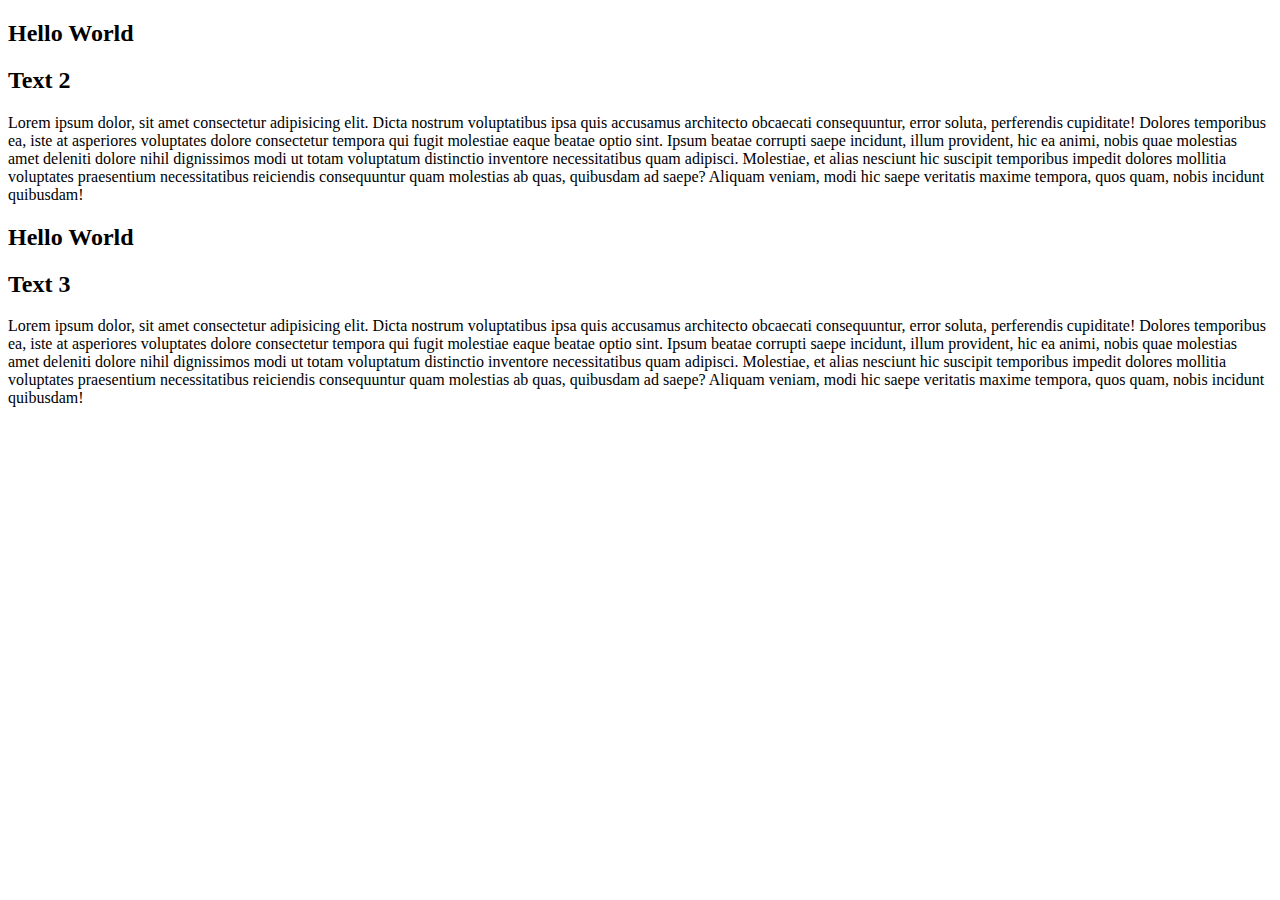
==== projects/simple html-css/Scroll/parallax/index.html @ 65607d5c "stilying" ====
<!DOCTYPE html>
<html lang="en">
<head>
    <meta charset="UTF-8">
    <meta name="viewport" content="width=device-width, initial-scale=1.0">
    <meta http-equiv="X-UA-Compatible" content="ie=edge">
    <title>Document</title>
</head>
<body>
    
    <div class="image1">
        <span class="text1">
            <h2>Hello World</h2>
        </span>
    </div>
    
    <div class="image2">
        <span class="text2">
            <h2>Text 2</h2>
            <p>Lorem ipsum dolor, sit amet consectetur adipisicing elit. Dicta nostrum voluptatibus 
                ipsa quis accusamus architecto obcaecati consequuntur, error soluta, perferendis 
                cupiditate! Dolores temporibus ea, iste at asperiores voluptates dolore consectetur 
                tempora qui fugit molestiae eaque beatae optio sint. Ipsum beatae corrupti saepe incidunt, 
                illum provident, hic ea animi, nobis quae molestias amet deleniti dolore nihil dignissimos 
                modi ut totam voluptatum distinctio inventore necessitatibus quam adipisci. Molestiae, 
                et alias nesciunt hic suscipit temporibus impedit dolores mollitia voluptates praesentium 
                necessitatibus reiciendis consequuntur quam molestias ab quas, quibusdam ad saepe? 
                Aliquam veniam, modi hic saepe veritatis maxime tempora, quos quam, nobis incidunt quibusdam!
            </p>
        </span>
    </div>
    <div class="image3">
        <span class="text3">
            <h2>Hello World</h2>
        </span>
    </div>
    
    <div class="image2">
        <span class="text2">
            <h2>Text 3</h2>
            <p>Lorem ipsum dolor, sit amet consectetur adipisicing elit. Dicta nostrum voluptatibus ipsa quis accusamus architecto
                obcaecati consequuntur, error soluta, perferendis cupiditate! Dolores temporibus ea, iste at asperiores voluptates
                dolore consectetur tempora qui fugit molestiae eaque beatae optio sint. Ipsum beatae corrupti saepe incidunt,
                illum provident, hic ea animi, nobis quae molestias amet deleniti dolore nihil dignissimos modi ut totam voluptatum
                distinctio inventore necessitatibus quam adipisci. Molestiae, et alias nesciunt hic suscipit temporibus impedit
                dolores mollitia voluptates praesentium necessitatibus reiciendis consequuntur quam molestias ab quas, quibusdam
                ad saepe? Aliquam veniam, modi hic saepe veritatis maxime tempora, quos quam, nobis incidunt quibusdam!
            </p>
        </span>
    </div>

</body>
</html>
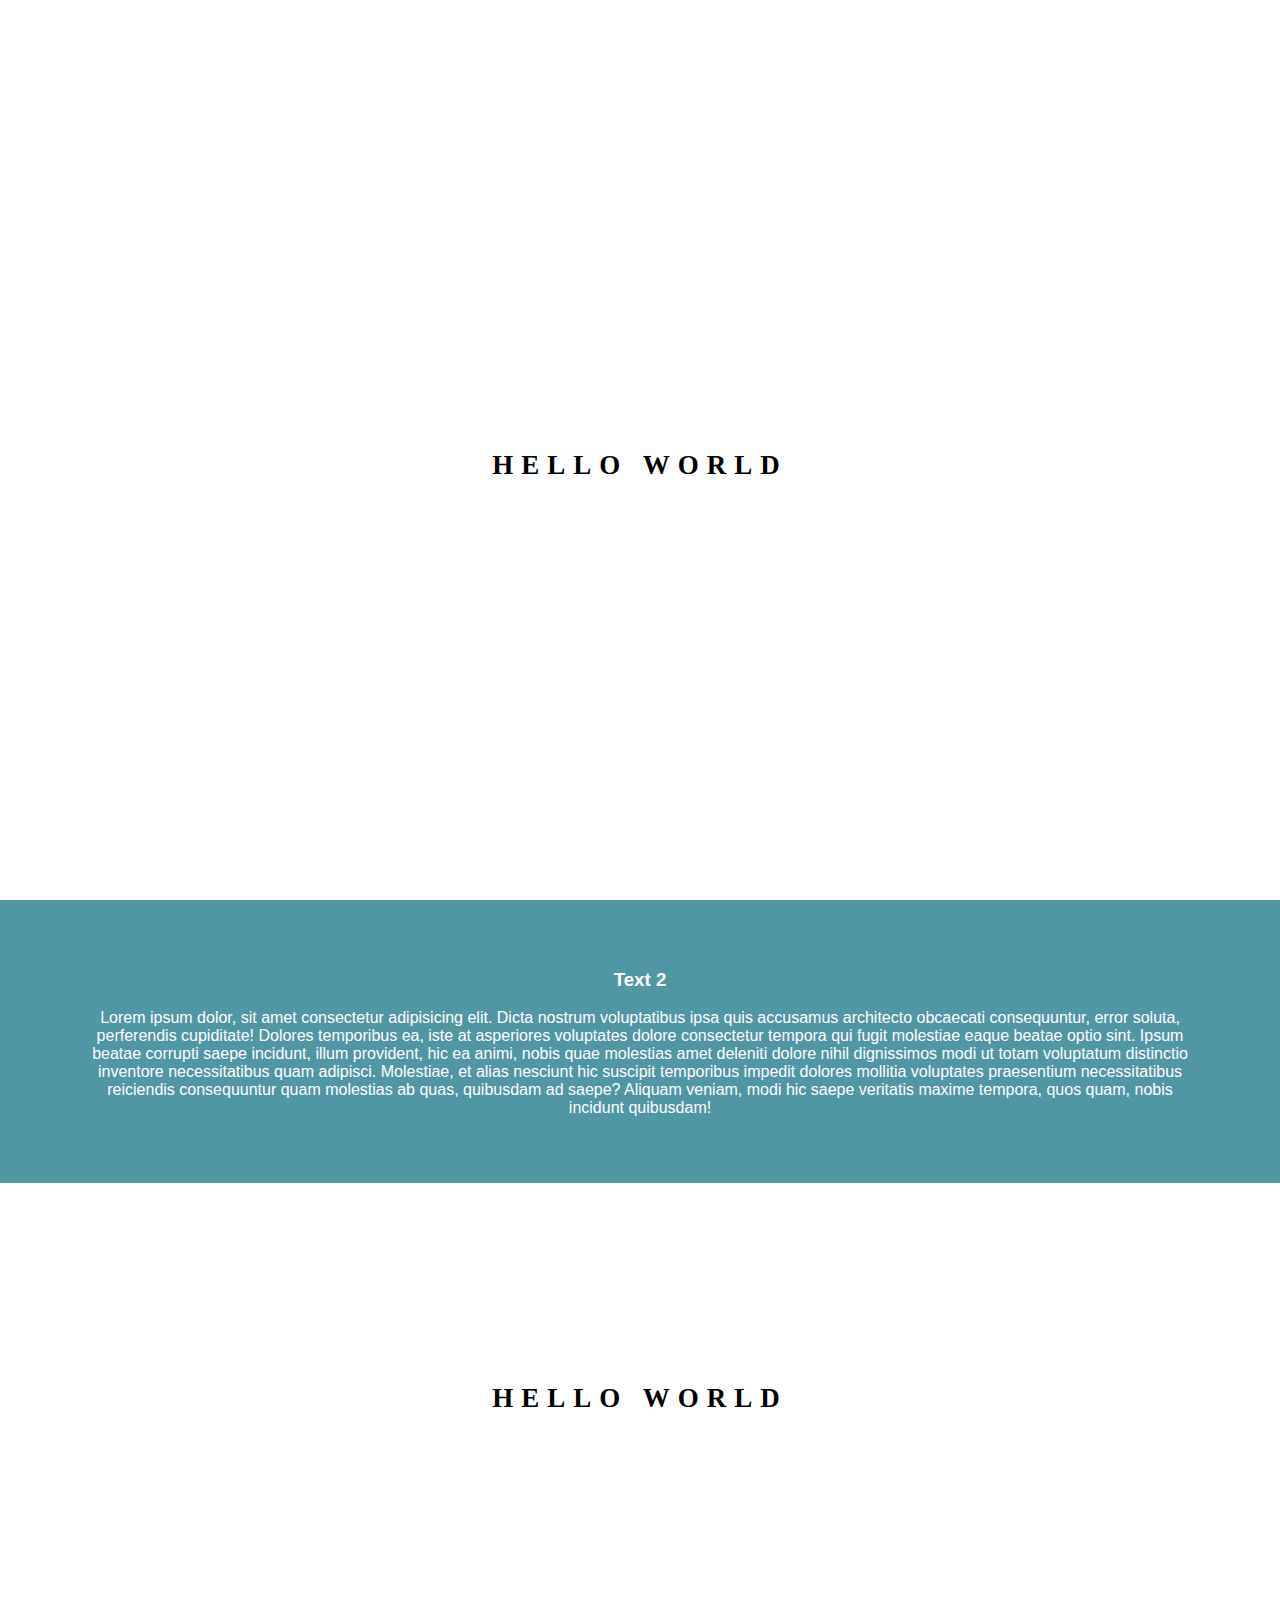
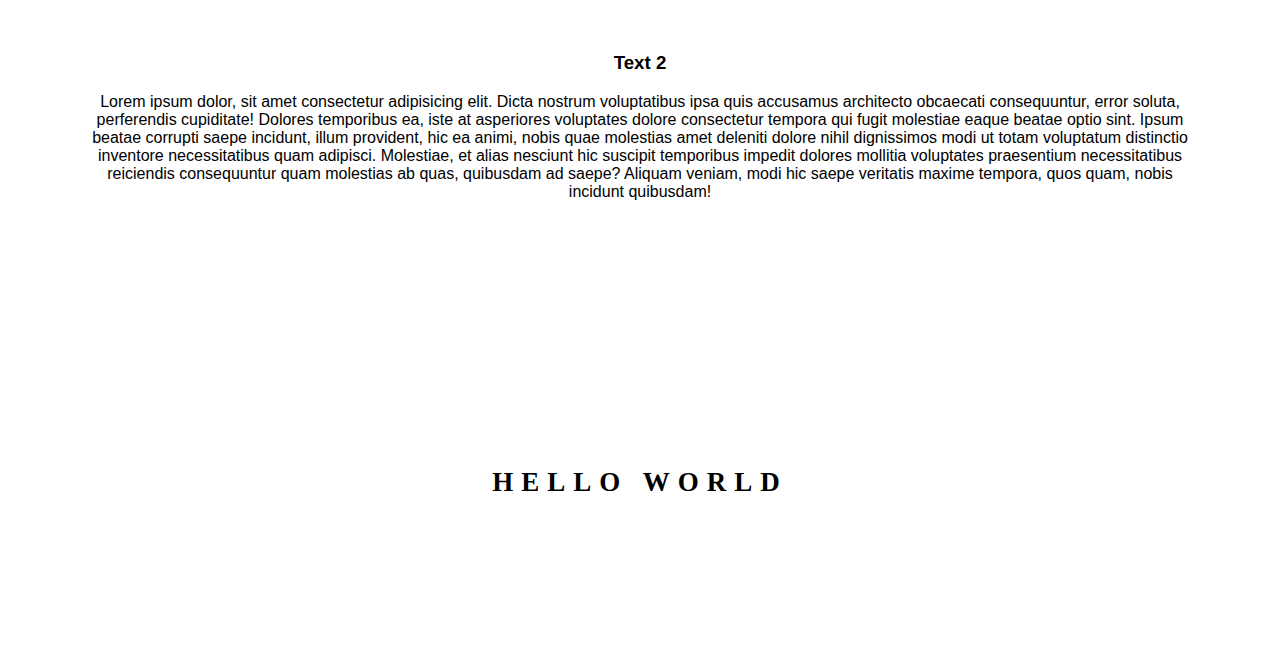
==== commit fc2f7066: "adding style" ====
--- a/projects/simple html-css/Scroll/parallax/index.html
+++ b/projects/simple html-css/Scroll/parallax/index.html
@@ -1,53 +1,69 @@
 <!DOCTYPE html>
 <html lang="en">
+
 <head>
     <meta charset="UTF-8">
     <meta name="viewport" content="width=device-width, initial-scale=1.0">
     <meta http-equiv="X-UA-Compatible" content="ie=edge">
+    <link href="https://fonts.googleapis.com/css?family=Cantata+One|Homemade+Apple&display=swap" rel="stylesheet">
+    <link rel="stylesheet" href="style.css">
     <title>Document</title>
 </head>
+
 <body>
-    
+
     <div class="image1">
-        <span class="text1">
-            <h2>Hello World</h2>
-        </span>
+        <div class="text-background">
+            <span class="text1">
+                <h2>Hello World</h2>
+            </span>
+        </div>
     </div>
-    
+
+
+    <div class="text bright">
+        <h3>Text 2</h3>
+        <p>Lorem ipsum dolor, sit amet consectetur adipisicing elit. Dicta nostrum voluptatibus
+            ipsa quis accusamus architecto obcaecati consequuntur, error soluta, perferendis
+            cupiditate! Dolores temporibus ea, iste at asperiores voluptates dolore consectetur
+            tempora qui fugit molestiae eaque beatae optio sint. Ipsum beatae corrupti saepe incidunt,
+            illum provident, hic ea animi, nobis quae molestias amet deleniti dolore nihil dignissimos
+            modi ut totam voluptatum distinctio inventore necessitatibus quam adipisci. Molestiae,
+            et alias nesciunt hic suscipit temporibus impedit dolores mollitia voluptates praesentium
+            necessitatibus reiciendis consequuntur quam molestias ab quas, quibusdam ad saepe?
+            Aliquam veniam, modi hic saepe veritatis maxime tempora, quos quam, nobis incidunt quibusdam!
+        </p>
+    </div>
+
     <div class="image2">
-        <span class="text2">
-            <h2>Text 2</h2>
-            <p>Lorem ipsum dolor, sit amet consectetur adipisicing elit. Dicta nostrum voluptatibus 
-                ipsa quis accusamus architecto obcaecati consequuntur, error soluta, perferendis 
-                cupiditate! Dolores temporibus ea, iste at asperiores voluptates dolore consectetur 
-                tempora qui fugit molestiae eaque beatae optio sint. Ipsum beatae corrupti saepe incidunt, 
-                illum provident, hic ea animi, nobis quae molestias amet deleniti dolore nihil dignissimos 
-                modi ut totam voluptatum distinctio inventore necessitatibus quam adipisci. Molestiae, 
-                et alias nesciunt hic suscipit temporibus impedit dolores mollitia voluptates praesentium 
-                necessitatibus reiciendis consequuntur quam molestias ab quas, quibusdam ad saepe? 
-                Aliquam veniam, modi hic saepe veritatis maxime tempora, quos quam, nobis incidunt quibusdam!
-            </p>
-        </span>
+        <div class="text-background">
+            <span class="text1">
+                <h2>Hello World</h2>
+            </span>
+        </div>
+    </div>
+
+    <div class="text dark">
+        <h3>Text 2</h3>
+        <p>Lorem ipsum dolor, sit amet consectetur adipisicing elit. Dicta nostrum voluptatibus
+            ipsa quis accusamus architecto obcaecati consequuntur, error soluta, perferendis
+            cupiditate! Dolores temporibus ea, iste at asperiores voluptates dolore consectetur
+            tempora qui fugit molestiae eaque beatae optio sint. Ipsum beatae corrupti saepe incidunt,
+            illum provident, hic ea animi, nobis quae molestias amet deleniti dolore nihil dignissimos
+            modi ut totam voluptatum distinctio inventore necessitatibus quam adipisci. Molestiae,
+            et alias nesciunt hic suscipit temporibus impedit dolores mollitia voluptates praesentium
+            necessitatibus reiciendis consequuntur quam molestias ab quas, quibusdam ad saepe?
+            Aliquam veniam, modi hic saepe veritatis maxime tempora, quos quam, nobis incidunt quibusdam!
+        </p>
     </div>
     <div class="image3">
-        <span class="text3">
-            <h2>Hello World</h2>
-        </span>
-    </div>
-    
-    <div class="image2">
-        <span class="text2">
-            <h2>Text 3</h2>
-            <p>Lorem ipsum dolor, sit amet consectetur adipisicing elit. Dicta nostrum voluptatibus ipsa quis accusamus architecto
-                obcaecati consequuntur, error soluta, perferendis cupiditate! Dolores temporibus ea, iste at asperiores voluptates
-                dolore consectetur tempora qui fugit molestiae eaque beatae optio sint. Ipsum beatae corrupti saepe incidunt,
-                illum provident, hic ea animi, nobis quae molestias amet deleniti dolore nihil dignissimos modi ut totam voluptatum
-                distinctio inventore necessitatibus quam adipisci. Molestiae, et alias nesciunt hic suscipit temporibus impedit
-                dolores mollitia voluptates praesentium necessitatibus reiciendis consequuntur quam molestias ab quas, quibusdam
-                ad saepe? Aliquam veniam, modi hic saepe veritatis maxime tempora, quos quam, nobis incidunt quibusdam!
-            </p>
-        </span>
+        <div class="text-background">
+            <span class="text1">
+                <h2>Hello World</h2>
+            </span>
+        </div>
     </div>
 
 </body>
+
 </html>--- a/projects/simple html-css/Scroll/parallax/style.css
+++ b/projects/simple html-css/Scroll/parallax/style.css
@@ -0,0 +1,68 @@
+html, body{
+    height: 100%;
+    text-align: center;
+    margin: 0 0;
+    font-family:"Lato",
+    sans-serif;
+}
+
+h2{   /*this command will remove white space between divs*/
+    margin: 0;
+    padding: 0;
+    position:absolute;
+    top:50%;
+    width:100%;
+    text-align:center;
+    color:#000;
+    font-size:27px;
+    letter-spacing:8px;
+    text-transform:uppercase;
+    font-family: cursive;
+}
+
+h3{
+
+}
+.image1, .image2, .image3{
+position: relative;
+background-attachment: fixed;
+background-position: center top;
+background-size: cover;
+background-repeat: no-repeat;
+
+}
+
+.image1 {
+    background-image: url("images/img1.jpeg");
+    min-height: 100%;
+    margin-top: 0; 
+}
+
+.image2 {
+    background-image: url("images/img2.jpeg");
+    min-height: 400px;
+}
+
+.image3 {
+    background-image: url("images/img3.jpeg");
+    min-height: 400px;
+}
+
+.text{
+    padding: 50px 80px;
+    
+}
+
+.bright{
+    background-color: #4f97a3;
+    color: #fff;
+}
+
+@media(max-width:568px) {
+
+    .image1,
+    .image2,
+    .image3 {
+        background-attachment: scroll;
+    }
+}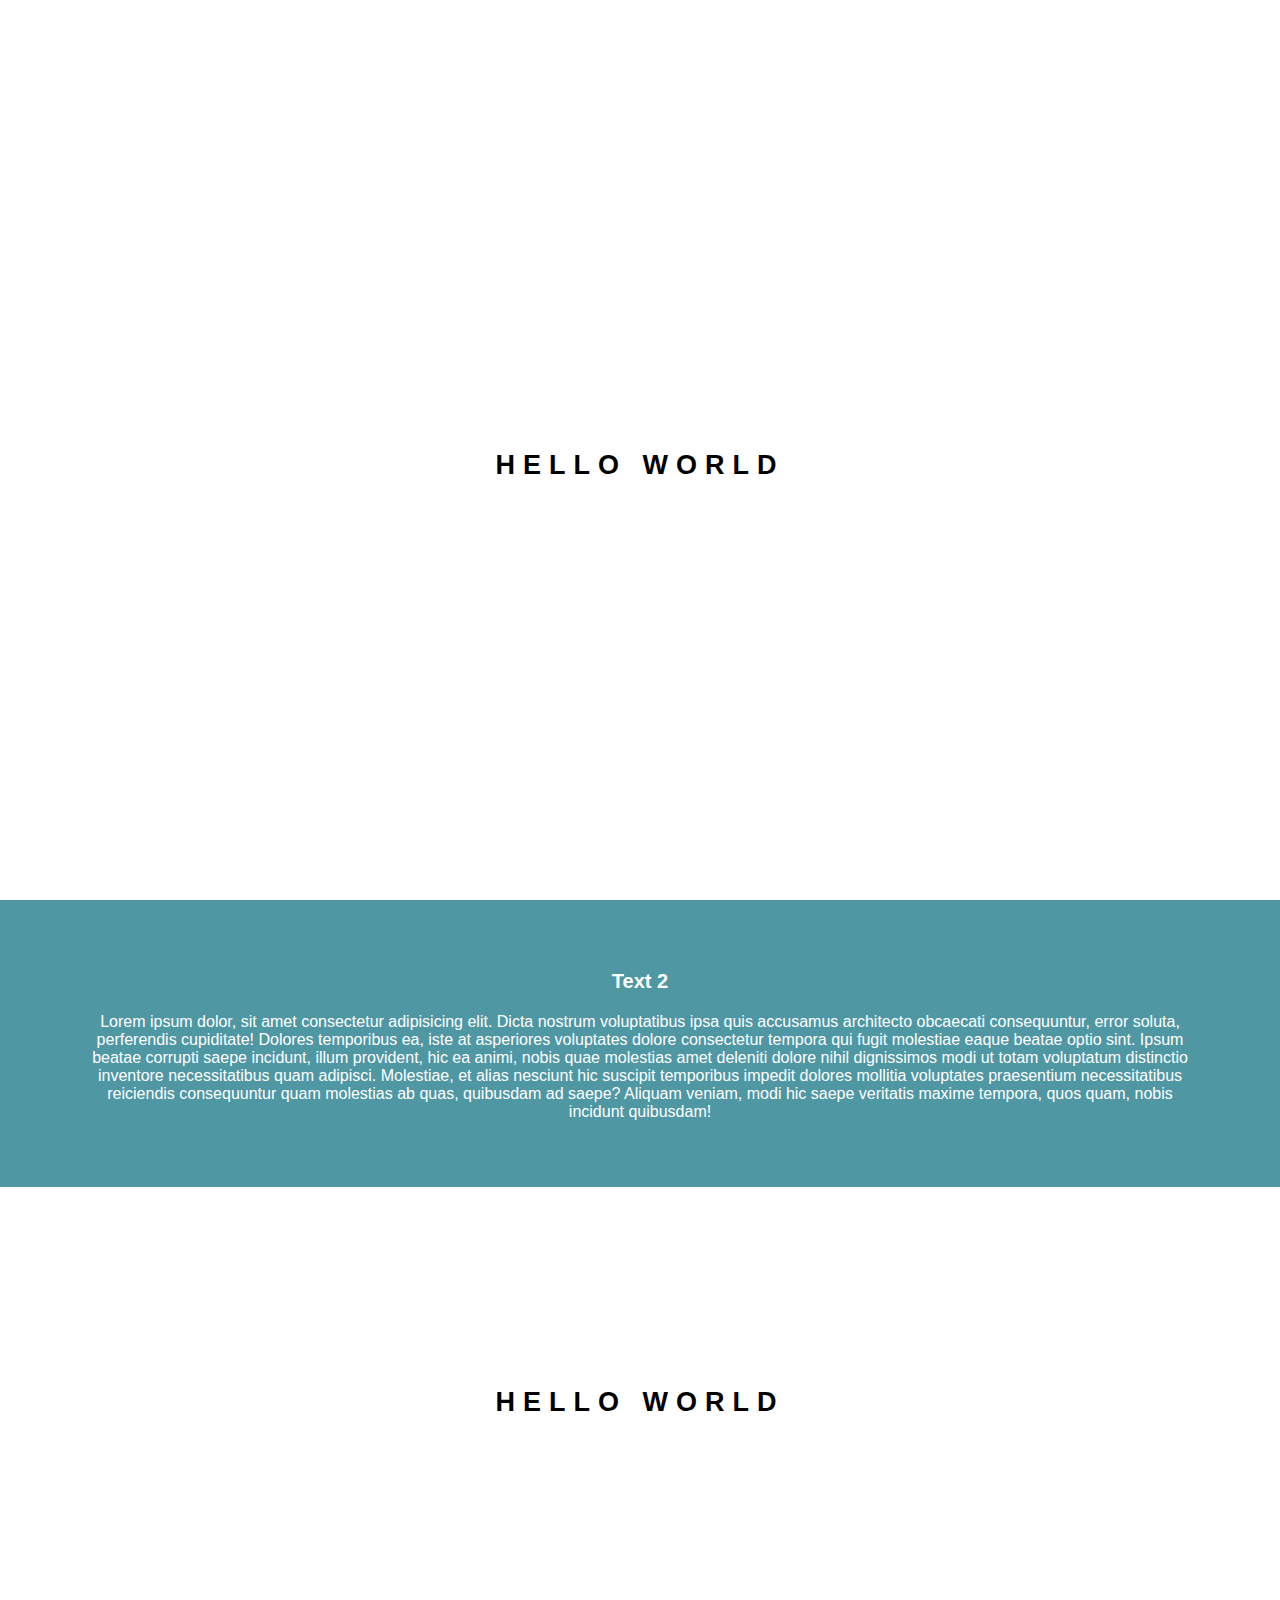
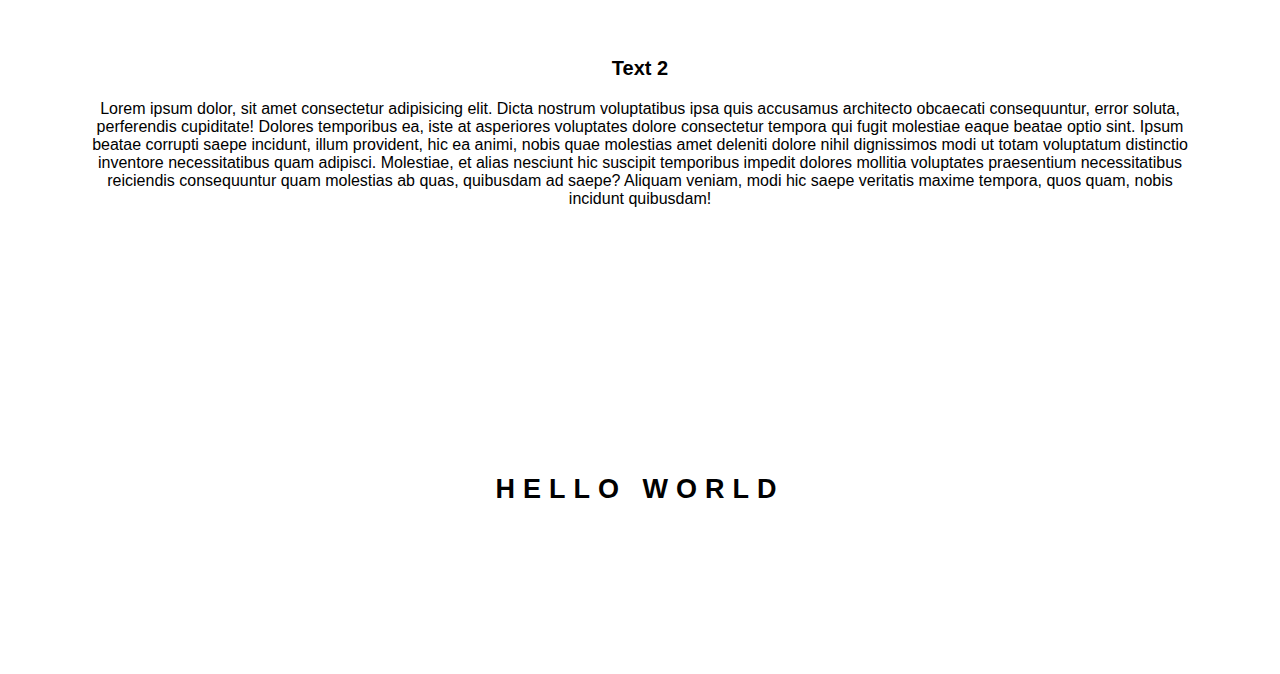
==== commit 9adafb49: "adding js" ====
--- a/projects/simple html-css/Scroll/parallax/index.html
+++ b/projects/simple html-css/Scroll/parallax/index.html
@@ -63,7 +63,9 @@
             </span>
         </div>
     </div>
-
+<script src="https://code.jquery.com/jquery-3.4.1.js" integrity="sha256-WpOohJOqMqqyKL9FccASB9O0KwACQJpFTUBLTYOVvVU="
+    crossorigin="anonymous"></script>
+<script src="style.js"></script>
 </body>
 
 </html>--- a/projects/simple html-css/Scroll/parallax/style.css
+++ b/projects/simple html-css/Scroll/parallax/style.css
@@ -2,7 +2,7 @@
     height: 100%;
     text-align: center;
     margin: 0 0;
-    font-family:"Lato",
+    font-family:
     sans-serif;
 }
 
@@ -17,12 +17,12 @@
     font-size:27px;
     letter-spacing:8px;
     text-transform:uppercase;
-    font-family: cursive;
 }
 
 h3{
+ font-size: 20px;
+}
 
-}
 .image1, .image2, .image3{
 position: relative;
 background-attachment: fixed;
@@ -50,7 +50,7 @@
 
 .text{
     padding: 50px 80px;
-    
+     font-weight: 1.8em;
 }
 
 .bright{
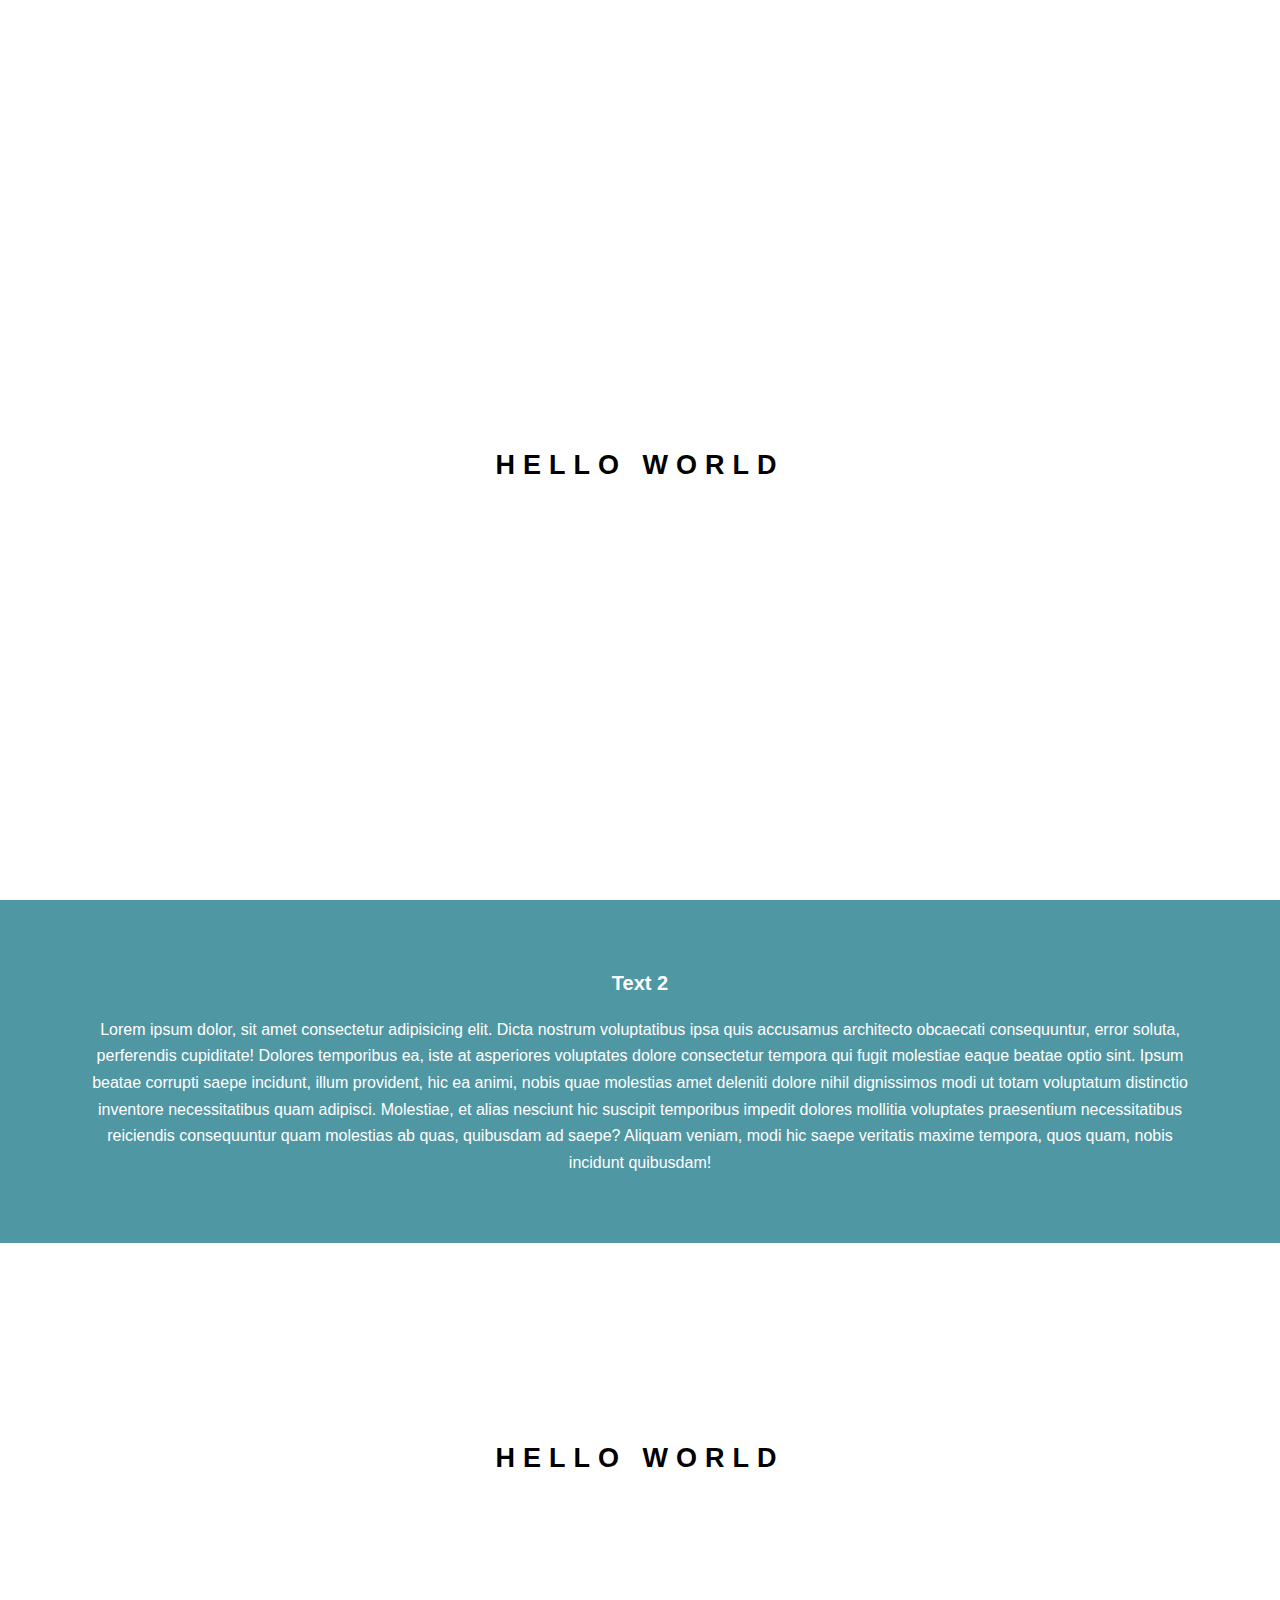
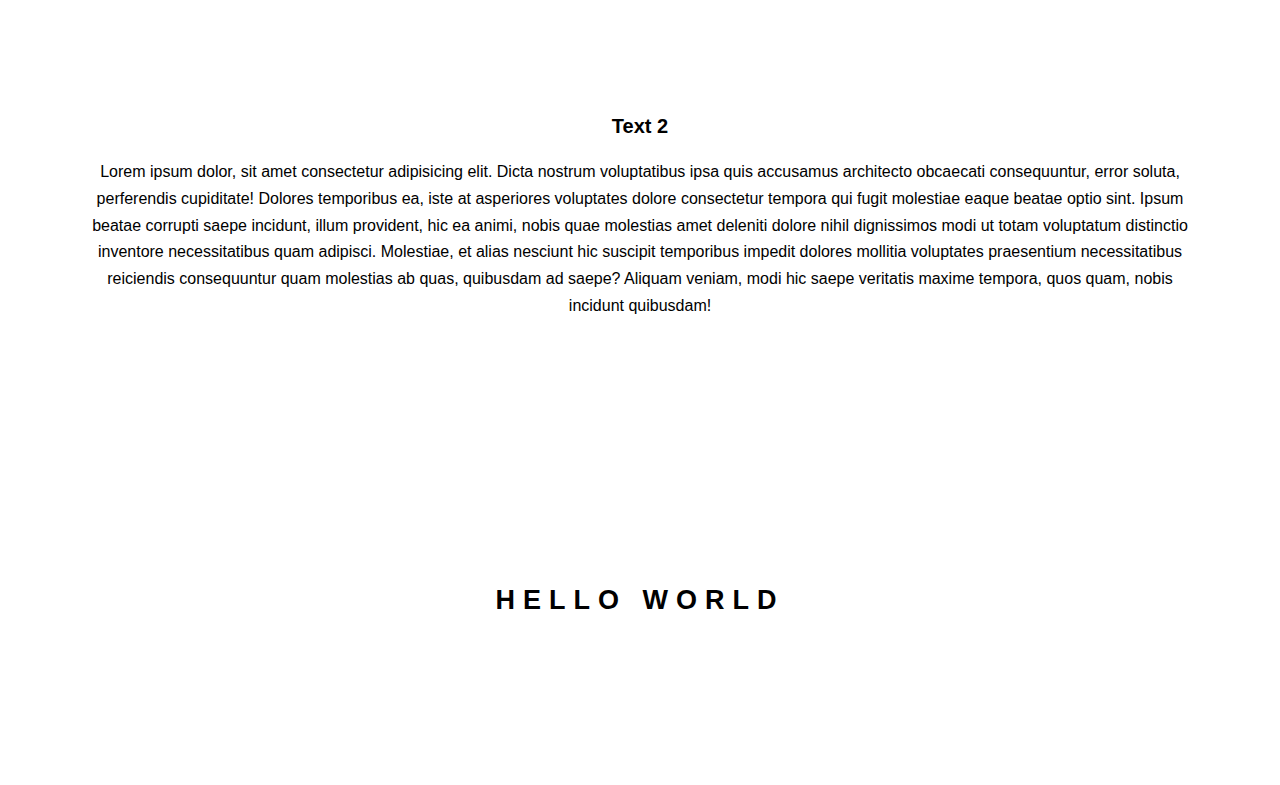
==== commit 8770edcf: "initial commit" ====
--- a/projects/simple html-css/Scroll/parallax/index.html
+++ b/projects/simple html-css/Scroll/parallax/index.html
@@ -37,7 +37,7 @@
 
     <div class="image2">
         <div class="text-background">
-            <span class="text1">
+            <span class="text2">
                 <h2>Hello World</h2>
             </span>
         </div>
--- a/projects/simple html-css/Scroll/parallax/style.css
+++ b/projects/simple html-css/Scroll/parallax/style.css
@@ -29,13 +29,13 @@
 background-position: center top;
 background-size: cover;
 background-repeat: no-repeat;
-
 }
 
 .image1 {
     background-image: url("images/img1.jpeg");
     min-height: 100%;
     margin-top: 0; 
+    
 }
 
 .image2 {
@@ -50,7 +50,8 @@
 
 .text{
     padding: 50px 80px;
-     font-weight: 1.8em;
+     font-weight: 2.8em;
+     line-height: 20pt
 }
 
 .bright{
